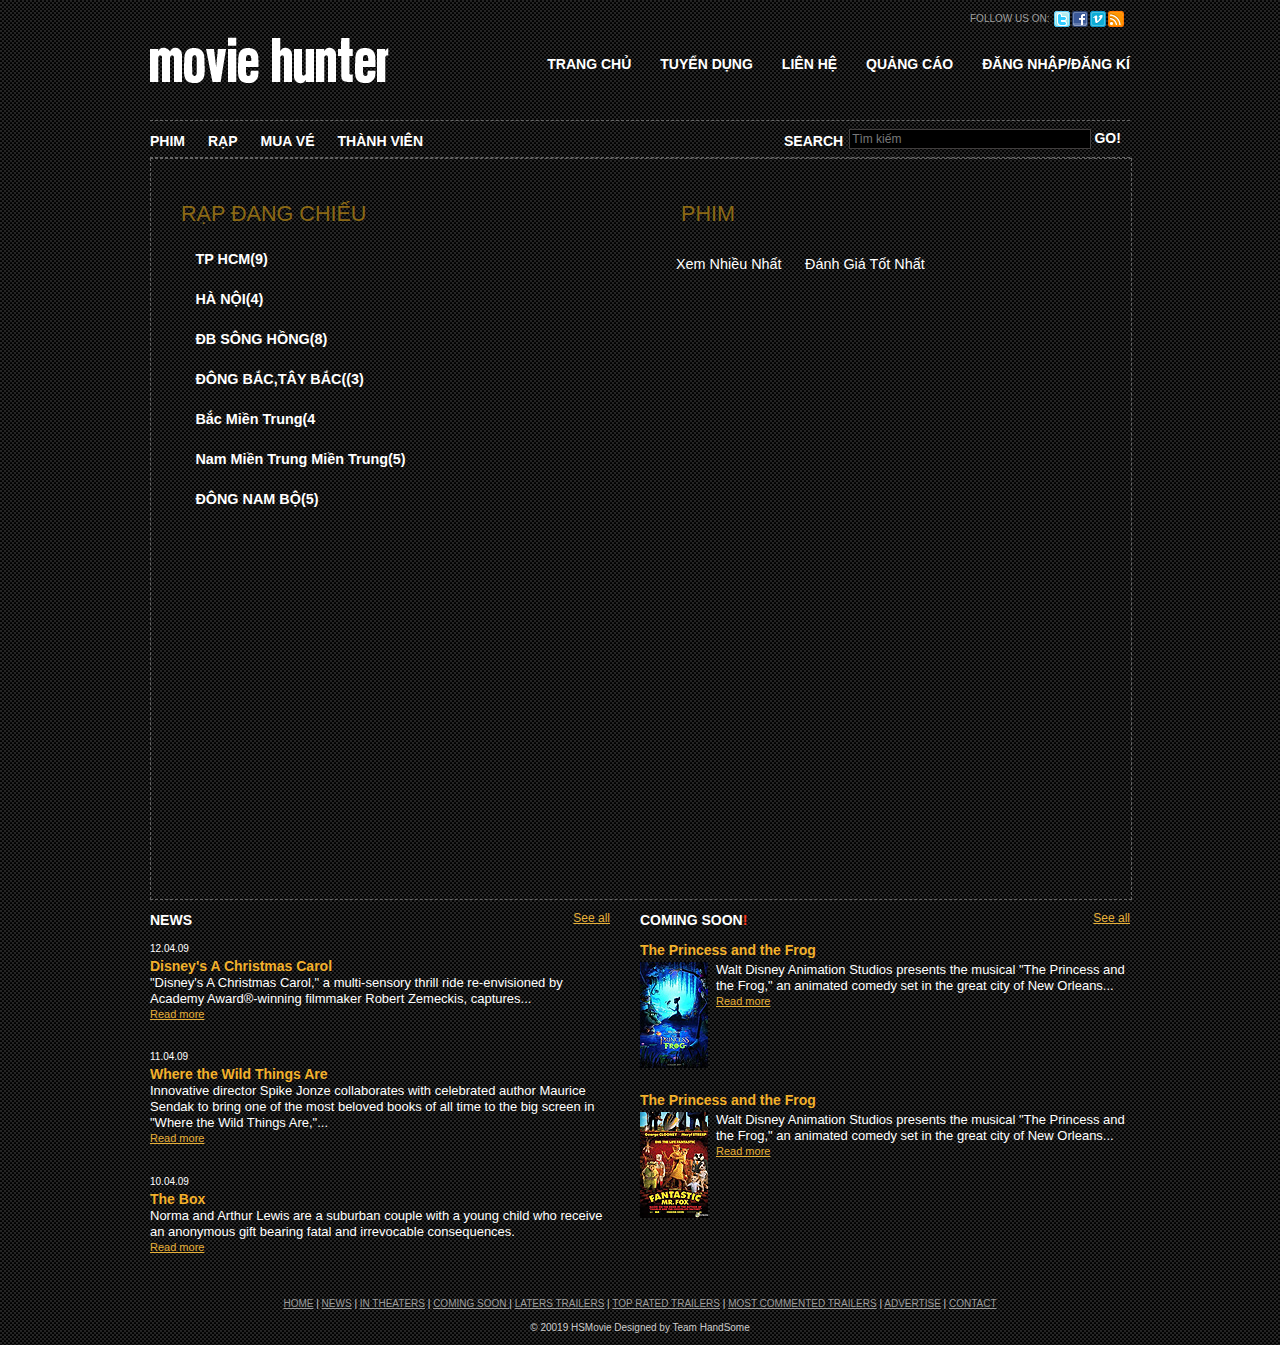
==== datve.html @ ddb80c86 "first commit" ====
<!DOCTYPE html PUBLIC "-//W3C//DTD XHTML 1.0 Transitional//EN" "http://www.w3.org/TR/xhtml1/DTD/xhtml1-transitional.dtd">
<html lang="en-US" xmlns="http://www.w3.org/1999/xhtml" dir="ltr">
<head>
	<title>HS Movie</title>
	<meta http-equiv="Content-type" content="text/html; charset=utf-8" />
	<link rel="stylesheet" href="css/style.css" type="text/css" media="all" />
	<link rel="stylesheet" href="css/datve.css" type="text/css" media="all" />
	<!--[if IE 6]>
		<link rel="stylesheet" href="css/ie6.css" type="text/css" media="all" />
	<![endif]-->
	<script type="text/javascript" src="js/jquery-1.4.2.min.js"></script>
	<script type="text/javascript" src="js/jquery-func.js"></script>
</head>
<body>
<!-- Shell -->
<div id="shell">
	<!-- Header -->
	<div id="header">
		<h1 id="logo"><a href="#">HS MOVIE </a></h1>
		<div class="social">
			<span>FOLLOW US ON:</span>
			<ul>
				
			    <li><a class="twitter" href="#">twitter</a></li>
			    <li><a class="facebook" href="#">facebook</a></li>
			    <li><a class="vimeo" href="#">vimeo</a></li>
			    <li><a class="rss" href="#">rss</a></li>
			</ul>
		</div>
		
		<!-- Navigation -->
		<div id="navigation">
			<ul>
			    
					<li><a href="/index.html">TRANG CHỦ</a></li>
			    <li><a href="#">TUYỂN DỤNG</a></li>
			    <li><a href="#">LIÊN HỆ</a></li>
				<li><a href="#">QUẢNG CÁO</a></li>
				<li><a href="#">ĐĂNG NHẬP/ĐĂNG KÍ</a></li>
			</ul>
		</div>
		<!-- end Navigation -->
		
		<!-- Sub-menu -->
		<div id="sub-navigation">
			<ul>
                <li class="dropbtn"><a href="#">PHIM</a>
                    
                </li>
                 
                <li><a href="#">RẠP</a></li>
                <li><a href="#">MUA VÉ</a></li>
			    <li><a href="#">THÀNH VIÊN</a></li>
			    
			</ul>
			<div id="search">
				<form action="home_submit" method="get" accept-charset="utf-8">
					<label for="search-field">SEARCH</label>					
					<input type="text" name="search field" value="Tìm kiếm" id="search-field" title="Enter search here" class="blink search-field"  />
					<input type="submit" value="GO!" class="search-button" />
				</form>
            </div>
          
            
		</div>
		<!-- end Sub-Menu -->
		
	</div>
	<!-- end Header -->
	
	<!-- Main -->
	<div id="main">
			<div id="content" class="container">
 
					<div id="menu1">
							<p>RẠP ĐANG CHIẾU</p>
							<ul>
								
								<li>
										<a href="#">TP HCM(9)</a>
										<ul class="sub">
												<li><a href="#">Cantavil</a></li>
												<li><a href="#">Cộng Hòa</a></li>
												<li><a href="#">Diamond</a></li>
												<li><a href="#">Gò Vấp</a></li>
												<li><a href="#">Nam Sài Gòn</a></li>
												<li><a href="#">NowZone</a></li>
												<li><a href="#">Ung Văn Khiêm</a></li>
												<li><a href="#">Phú Thọ</a></li>
												<li><a href="#">Thủ Đức</a></li>
				
										</ul>
				
								</li>
								<li>
										<a href="#">HÀ NỘI(4)</a>
										<ul class="sub">
												<li><a href="#">Hà Đông</a></li>
												<li><a href="#">Thăng Long</a></li>
												<li><a href="#">Long Biên</a></li>
												<li><a href="#">Landmark</a></li>
											
										</ul>
				
								</li>
							
								<li>
										<a href="#">ĐB SÔNG HỒNG(8)</a>
										<ul class="sub">
												<li><a href="#">Bắc Giang</a></li>
												<li><a href="#">Hải Dương</a></li>
												<li><a href="#">Hải Phòng</a></li>
												<li><a href="#">Nam Định</a></li>
												<li><a href="#">Ninh Bình</a></li>
												<li><a href="#">Phủ Lý</a></li>
												<li><a href="#">Thái Bình</a></li>
												<li><a href="#">Bắc Ninh</a></li>
										</ul>
				
								</li>
							
								<li>
										<a href="#">ĐÔNG BẮC,TÂY BẮC((3)</a>
										<ul class="sub">
												<li><a href="#">Hạ Long</a></li>
												<li><a href="#">Tuyên Quang</a></li>
												<li><a href="#">Việt Trì</a></li>
										</ul>
				
								</li>
								<li>
										<a href="#">Bắc Miền Trung(4</a>
										<ul class="sub">
												<li><a href="#">Đồng Hới</a></li>
												<li><a href="#">Huế</a></li>
												<li><a href="#">Thanh Hóa</a></li>
												<li><a href="#">Vinh</a></li>
										</ul>
				
								</li>
								<li>
										<a href="#">Nam Miền Trung Miền Trung(5)</a>
										<ul class="sub">
												<li><a href="#">Bảo Lộc</a></li>
												<li><a href="#">Đà Nẵng</a></li>
												<li><a href="#">Phan Rang</a></li>
												<li><a href="#">Phan Thiết</a></li>
												<li><a href="#">Nha Trang</a></li>
										</ul>
				
								</li>
								<li>
										<a href="#">ĐÔNG NAM BỘ(5)</a>
										<ul class="sub">
												<li><a href="#">Biên Hòa</a></li>
												<li><a href="#">Bình Dương</a></li>
												<li><a href="#">Đồng Nai</a></li>
												<li><a href="#">Tây Ninh</a></li>
												<li><a href="#">Vũng Tàu</a></li>
										</ul>
				
								</li>
					</div>
					<div id="sidebar">
						<p>PHIM</p>
						<ul id="vote">
								<li><a href="#">Xem Nhiều Nhất </a></li>
								<li><a href="#">Đánh Giá Tốt Nhất</a></li>
						</ul>
					</div>
					
				     
				 </div>
	</div>
		
		

	
		<!-- end Content -->

		<!-- NEWS -->
		<div id="news">
			<div class="head">
				<h3>NEWS</h3>
				<p class="text-right"><a href="#">See all</a></p>
			</div>
			
			<div class="content">
				<p class="date">12.04.09</p>
				<h4>Disney's A Christmas Carol</h4>
				<p>&quot;Disney's A Christmas Carol,&quot; a multi-sensory thrill ride re-envisioned by Academy Award&reg;-winning filmmaker Robert Zemeckis, captures... </p>
				<a href="#">Read more</a>
			</div>
			<div class="content">
				<p class="date">11.04.09</p>
				<h4>Where the Wild Things Are</h4>
				<p>Innovative director Spike Jonze collaborates with celebrated author Maurice Sendak to bring one of the most beloved books of all time to the big screen in &quot;Where the Wild Things Are,&quot;...</p>
				<a href="#">Read more</a>
			</div>
			<div class="content">
				<p class="date">10.04.09</p>
				<h4>The Box</h4>
				<p>Norma and Arthur Lewis are a suburban couple with a young child who receive an anonymous gift bearing fatal and irrevocable consequences.</p>
				<a href="#">Read more</a>
			</div>
		</div>
		<!-- end NEWS -->
		
		<!-- Coming -->
		<div id="coming">
			<div class="head">
				<h3>COMING SOON<strong>!</strong></h3>
				<p class="text-right"><a href="#">See all</a></p>
			</div>
			<div class="content">
				<h4>The Princess and the Frog </h4>
					<a href="#"><img src="css/images/coming-soon1.jpg" alt="coming soon" /></a>
				<p>Walt Disney Animation Studios presents the musical "The Princess and the Frog," an animated comedy set in the great city of New Orleans...</p>
				<a href="#">Read more</a>
			</div>
			<div class="cl">&nbsp;</div>
			<div class="content">
				<h4>The Princess and the Frog </h4>
					<a href="#"><img src="css/images/coming-soon2.jpg" alt="coming soon" /></a>
				<p>Walt Disney Animation Studios presents the musical "The Princess and the Frog," an animated comedy set in the great city of New Orleans...</p>
				<a href="#">Read more</a>
			</div>
			
		</div>
		<!-- end Coming -->
		<div class="cl">&nbsp;</div>
	</div>
	<!-- end Main -->

	<!-- Footer -->
	<div id="footer">
		<p>
			<a href="#">HOME</a> <span>|</span>
			<a href="#">NEWS</a> <span>|</span>
			<a href="#">IN THEATERS</a> <span>|</span>
			<a href="#">COMING SOON </a> <span>|</span>
			<a href="#">LATERS TRAILERS</a> <span>|</span>
			<a href="#">TOP RATED TRAILERS</a> <span>|</span>
			<a href="#">MOST COMMENTED TRAILERS</a> <span>|</span>
			<a href="#">ADVERTISE</a> <span>|</span>
			<a href="#">CONTACT </a>
		</p>
		<p> &copy; 20019 HSMovie  Designed by Team HandSome</p>
	</div>
	<!-- end Footer -->
</div>
<!-- end Shell -->
</body>
</html>
---- css/style.css ----
* { margin: 0; padding: 0; outline:0; }

body {
    font-size: 12px;
    line-height: 1.3;
    font-family: Arial, Helvetica, Sans-Serif;
    color: #ccc;
    background: url('images/body-bg.gif');
}

a { color: #e7b038; text-decoration: underline; cursor:pointer; }
a:hover { text-decoration: none; }
a img { border: 0; }

input, textarea, select { font-size: 12px; 
  font-family: Arial, Helvetica, sans-serif; }
textarea { overflow: auto;
 }

.cl { display: block; height: 0; font-size: 0; line-height: 0; text-indent: -4000px; clear: both; }
.notext { font-size: 0; line-height: 0; text-indent: -4000px; }

.left, .alignleft { float: left; display: inline; }
.right, .alignright { float: right; display: inline; }
.text-right { text-align:right; }

h2 { font-size:10px; color:#f2a223; font-weight:bold; }
h3 { font-size:14px; color:#fff; font-weight:bold; }
h4 { font-size:14px; color:#f3b12b; font-weight:bold; }

#shell { width:980px; margin:0 auto; }

#header { position:relative; }

h1#logo { position:absolute; top:37px; left:0; }
h1#logo a { float:left; 
  width:239px; height:49px;
   background:url('images/logo.gif') no-repeat 0 0;
    font-size: 0; 
    line-height: 0; 
    text-indent: -4000px; }

.social { float:right;
   width:160px; 
   padding-top:11px; }
.social span { float:left; 
  display:inline; font-size:10px; 
  color:#9f9f9f; line-height:16px; padding-right:5px; }
.social ul { list-style:none; }
.social ul li { float:left; display:inline; width:16px; padding-right:2px;  }
.social ul li a { float:left; display:inline; width:16px; height:16px; background:url('images/social.gif') no-repeat 0 0; font-size: 0; line-height: 0; text-indent: -4000px; }
.social ul li a.facebook { background-position:-18px 0; }
.social ul li a.vimeo { background-position:-36px 0; }
.social ul li a.rss { background-position:-54px 0; }

#navigation { float:right; clear:right; padding-top:28px; padding-bottom:47px; }
#navigation ul { list-style:none; }
#navigation ul li { float:left; display:inline; padding-left:29px;  }
#navigation ul li a { font-size:14px; font-weight:bold; color:#fff; text-decoration:none; }
#navigation ul li a.active,
#navigation ul li a:hover { color:#d91d2a; }

#sub-navigation { display:block; clear:right; border-top:1px dashed #666; border-bottom:1px dashed #666; padding:8px 0;  }
#sub-navigation ul {
     list-style:none; 

}


#sub-navigation ul li {
     float:left; 
     display:inline;
      padding-right:23px;  
    }
#sub-navigation ul li a { 
    font-size:14px; 
    font-weight:bold; color:#fff; 
    line-height:24px; text-decoration:none; 
}
#sub-navigation ul li a:hover { text-decoration:underline; }


  
  
  
 


#search { width:346px; margin:0 0 0 auto; }
#search label { float:left; display:inline; font-size:14px; font-weight:bold; color:#fff; line-height:24px; padding-right:6px; }
#search .search-field { width:238px; border: 1px solid #413e3e; background:#000; color:#787878; padding:2px 0 2px 2px; }
#search .search-button { font-size:14px; font-weight:bold; border:0; background:none; color:#fff;   cursor:pointer; }

#main { border-bottom:1px dashed #413e3e; }
#content {  }

.box { width:980px; border-bottom:1px dashed #413e3e; padding-bottom:21px; }

.box .head { width:980px; padding-top:14px; padding-bottom:11px; }
.box .head h2 { float:left; display:inline; }

.box .movie { width:152px; float:left; padding-right:12px; }
.movie-image { float:left; width:152px; height:214px; position:relative; }
.movie-image img { width:152px; height:214px; }
.movie-image a { float: left; display: inline; width:152px; height:214px; position: relative; z-index: 2; }
.play { position: absolute; top: 0; left: 0; width:152px; height:214px; background: url('images/image-hover.png'); display:block; z-index: 5; cursor:pointer; display:none; }
.movie span.name { font-weight:bold; color:#fff; font-size:14px; text-align:center; padding-top:160px; display:block; }

.box .last { padding:0; }

.rating { float:left; width:152px; padding-top:8px; }
.rating p { float:left; font-size:10px; color:#fff; font-weight:bold; }
.rating .stars { float:left; width:60px; height:11px; background:url('images/stars.gif') no-repeat 0 0; margin-left:2px;}
.rating .stars-in { width:48px; display:inline; background:url('images/stars.gif') no-repeat 0 bottom; position:absolute; height:11px; font-size: 0; line-height: 0; text-indent: -4000px;}
.comments { background:url('images/comments.gif') no-repeat 0 center; padding-left:12px; float:right; }

#news { width:460px; float:left; }
#news .head { width:460px; padding-top:11px; padding-bottom:14px;  }
#news h3, #coming h3 { float:left;  }

#coming { width:490px; float:left; padding-left:30px; }
#coming .head { width:490px; padding-top:11px; padding-bottom:14px;  }
#coming .head strong { color:#ff361a; }
#coming .content { min-height:130px; height: auto !important; height:130px; padding-bottom:20px; }
#coming .content h4 { padding-bottom:3px; }

.content { padding-bottom:28px; }
.content .date { font-size:10px; color:#fff; }
.content img { float:left; width:68px; padding-right:8px; }
.content p { font-size:13px; color:#fff; line-height:16px; }
.content a { font-size:11px;  }

#footer { padding:15px 0 0 0; }
#footer p { text-align:center; font-size:10px; padding-bottom:11px; }
#footer a { color:#9c9c9c; font-size:10px; }
#footer a:hover { color:#e44400; text-decoration:none; }

#footer a:hover.designby { color:#9c9c9c; text-decoration:none; }
---- css/datve.css ----
#main{
    font-size: 1.2em;
    color:white;
    border: 1px dashed #666;
    min-height: 700px;
    padding: 20px;
    line-height: 50px;
    float:left

}
#main p{
    font-size:1.5em;
    color: #8B6914;
    line-height: 50px;
}
.container {
    width: 920px;
    
    padding: 10px;
 }
 #menu1 {
    width: 500px;
    height: 550px;
    
    float: left;
 }
 #sidebar {
    width: 420px;
    height: 150px;
   
    
    float: right;
   }

/*
#menu ul {
    list-style-type: none;
    background: green;
    text-align:center;
  }
  
  #menu1 ul li {
    color: white;
    display: inline-table;
    width: 130px;
    height: 40px;
    line-height: 30px;
    position: relative;
    font-size: 1em;
  }
  
  #menu1 ul li a {
    color: white;
    text-decoration: none;
    display: block;
  }
  
  #menu1 ul li a:hover {
    background: #f1f1f1;
    color: #666;
  }
  
  #menu1 ul li > .sub {
    display: none;
    position: absolute;
  }
  
  #menu1 ul li:hover .sub {
    display: block;
  } */
  #menu1 ul {
  
    width: 250px;
    padding: 0;
    list-style-type: none;
    text-align: left;
   }
   #menu1 li {
    width: auto;
    height: 40px;
    line-height: 40px;
    
    padding: 0 1em;
   }
   #menu1 li a {
    text-decoration: none;
    color: white;
    font-weight: bold;
    display: block;
   }
   #menu1 li:hover {
    background: #666;
   }
   #menu1 ul li {
    position: relative;
   }
   #menu1 .sub {
    position: absolute;
    left: 250px;
    top: 0;
    display: none;
   }
 
   #menu1 li:hover .sub {
    display: block;
   }
   #vote li {
    color: #f1f1f1;
    display: inline-block;
    width: 130px;
    height: 40px;
    line-height: 40px;
    margin-left: -5px;
  }
   #vote a {
    text-decoration: none;
    color: #fff;
    display: block;
  }
  #vote a:hover {
    background: #F1F1F1;
    color: #333;
  }
---- css/ie6.css ----
.play { background-image: none; filter: progid:DXImageTransform.Microsoft.AlphaImageLoader(src='css/images/image-hover.png', sizingMethod='image'); }
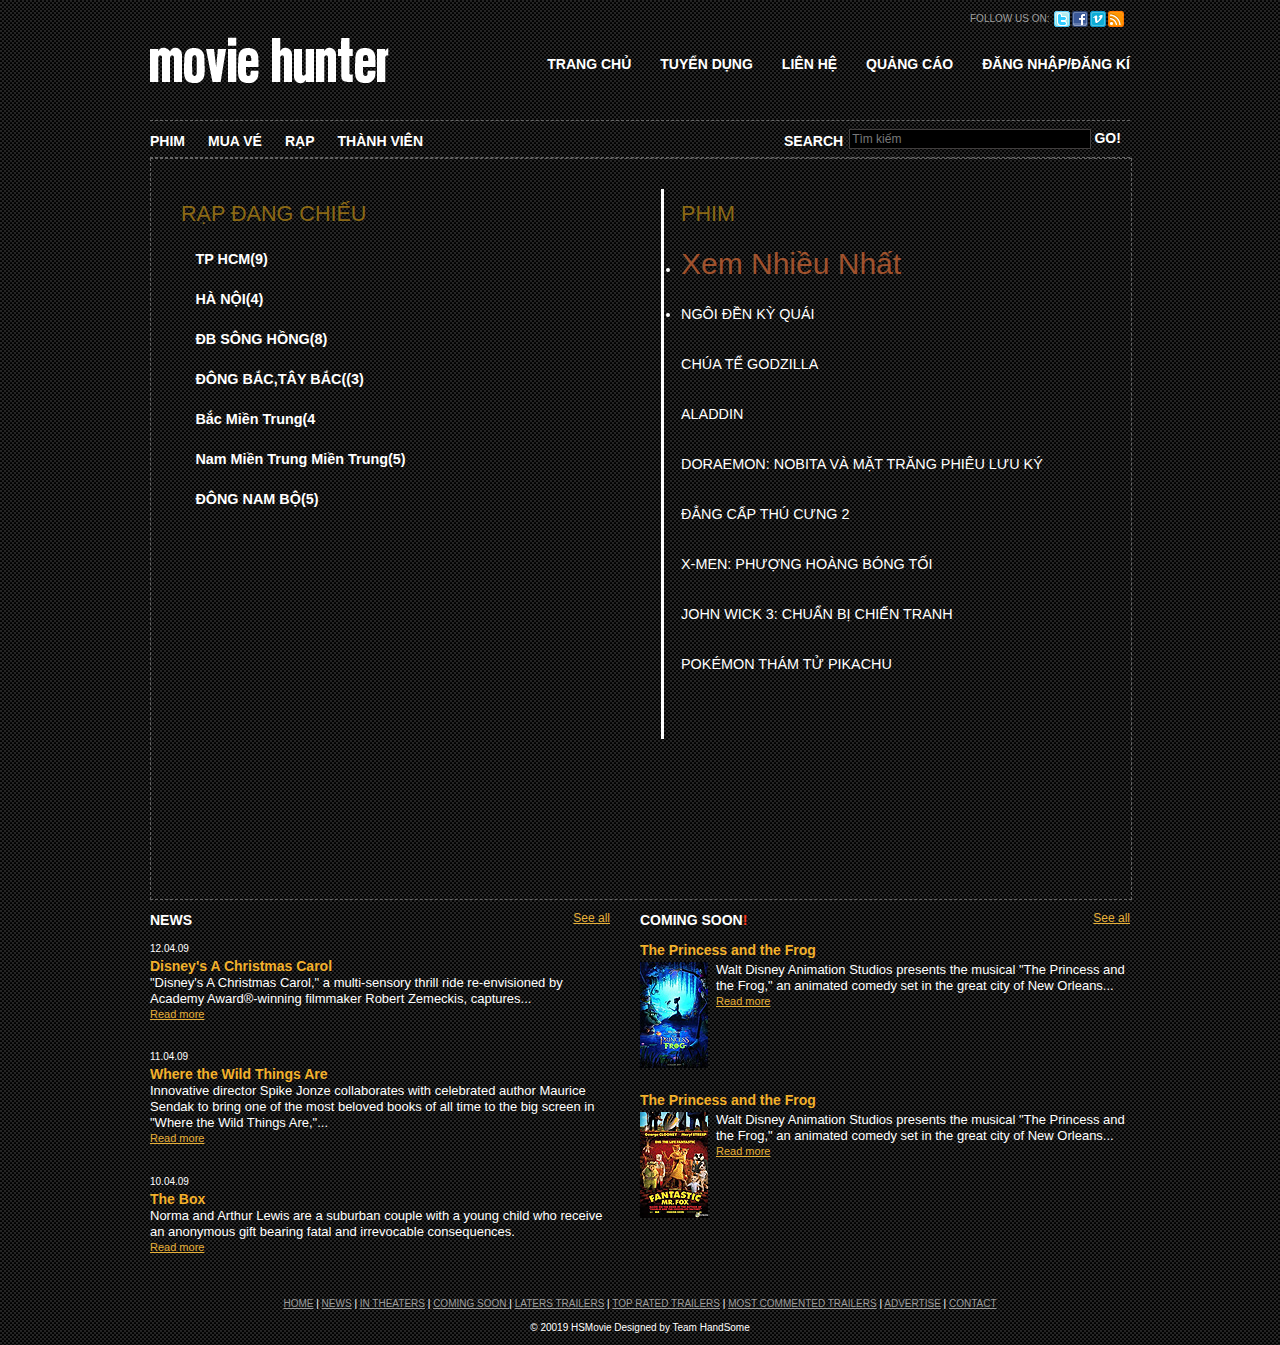
==== commit 882b2d4b: "datve" ====
--- a/datve.html
+++ b/datve.html
@@ -1,5 +1,7 @@
-<!DOCTYPE html PUBLIC "-//W3C//DTD XHTML 1.0 Transitional//EN" "http://www.w3.org/TR/xhtml1/DTD/xhtml1-transitional.dtd">
+<!DOCTYPE html
+	PUBLIC "-//W3C//DTD XHTML 1.0 Transitional//EN" "http://www.w3.org/TR/xhtml1/DTD/xhtml1-transitional.dtd">
 <html lang="en-US" xmlns="http://www.w3.org/1999/xhtml" dir="ltr">
+
 <head>
 	<title>HS Movie</title>
 	<meta http-equiv="Content-type" content="text/html; charset=utf-8" />
@@ -11,171 +13,196 @@
 	<script type="text/javascript" src="js/jquery-1.4.2.min.js"></script>
 	<script type="text/javascript" src="js/jquery-func.js"></script>
 </head>
+
 <body>
-<!-- Shell -->
-<div id="shell">
-	<!-- Header -->
-	<div id="header">
-		<h1 id="logo"><a href="#">HS MOVIE </a></h1>
-		<div class="social">
-			<span>FOLLOW US ON:</span>
-			<ul>
-				
-			    <li><a class="twitter" href="#">twitter</a></li>
-			    <li><a class="facebook" href="#">facebook</a></li>
-			    <li><a class="vimeo" href="#">vimeo</a></li>
-			    <li><a class="rss" href="#">rss</a></li>
-			</ul>
-		</div>
-		
-		<!-- Navigation -->
-		<div id="navigation">
-			<ul>
-			    
-					<li><a href="/index.html">TRANG CHỦ</a></li>
-			    <li><a href="#">TUYỂN DỤNG</a></li>
-			    <li><a href="#">LIÊN HỆ</a></li>
-				<li><a href="#">QUẢNG CÁO</a></li>
-				<li><a href="#">ĐĂNG NHẬP/ĐĂNG KÍ</a></li>
-			</ul>
-		</div>
-		<!-- end Navigation -->
-		
-		<!-- Sub-menu -->
-		<div id="sub-navigation">
-			<ul>
-                <li class="dropbtn"><a href="#">PHIM</a>
-                    
-                </li>
-                 
-                <li><a href="#">RẠP</a></li>
-                <li><a href="#">MUA VÉ</a></li>
-			    <li><a href="#">THÀNH VIÊN</a></li>
-			    
-			</ul>
-			<div id="search">
-				<form action="home_submit" method="get" accept-charset="utf-8">
-					<label for="search-field">SEARCH</label>					
-					<input type="text" name="search field" value="Tìm kiếm" id="search-field" title="Enter search here" class="blink search-field"  />
-					<input type="submit" value="GO!" class="search-button" />
-				</form>
-            </div>
-          
-            
-		</div>
-		<!-- end Sub-Menu -->
-		
-	</div>
-	<!-- end Header -->
-	
-	<!-- Main -->
-	<div id="main">
+	<!-- Shell -->
+	<div id="shell">
+		<!-- Header -->
+		<div id="header">
+			<h1 id="logo"><a href="#">HS MOVIE </a></h1>
+			<div class="social">
+				<span>FOLLOW US ON:</span>
+				<ul>
+
+					<li><a class="twitter" href="#">twitter</a></li>
+					<li><a class="facebook" href="#">facebook</a></li>
+					<li><a class="vimeo" href="#">vimeo</a></li>
+					<li><a class="rss" href="#">rss</a></li>
+				</ul>
+			</div>
+
+			<!-- Navigation -->
+			<div id="navigation">
+				<ul>
+
+					<li><a href="index.html">TRANG CHỦ</a></li>
+					<li><a href="#">TUYỂN DỤNG</a></li>
+					<li><a href="#">LIÊN HỆ</a></li>
+					<li><a href="#">QUẢNG CÁO</a></li>
+					<li><a href="#">ĐĂNG NHẬP/ĐĂNG KÍ</a></li>
+				</ul>
+			</div>
+			<!-- end Navigation -->
+
+			<!-- Sub-menu -->
+			<div id="sub-navigation">
+				<ul>
+					<li class="dropbtn"><a href="#">PHIM</a>
+
+					</li>
+
+					<li><a href="#">MUA VÉ</a></li>
+					<li><a href="#">RẠP</a></li>
+					<li><a href="#">THÀNH VIÊN</a></li>
+
+				</ul>
+				<div id="search">
+					<form action="home_submit" method="get" accept-charset="utf-8">
+						<label for="search-field">SEARCH</label>
+						<input type="text" name="search field" value="Tìm kiếm" id="search-field"
+							title="Enter search here" class="blink search-field" />
+						<input type="submit" value="GO!" class="search-button" />
+					</form>
+				</div>
+
+
+			</div>
+			<!-- end Sub-Menu -->
+
+		</div>
+		<!-- end Header -->
+
+		<!-- Main -->
+		<div id="main">
 			<div id="content" class="container">
- 
-					<div id="menu1">
-							<p>RẠP ĐANG CHIẾU</p>
-							<ul>
-								
-								<li>
-										<a href="#">TP HCM(9)</a>
-										<ul class="sub">
-												<li><a href="#">Cantavil</a></li>
-												<li><a href="#">Cộng Hòa</a></li>
-												<li><a href="#">Diamond</a></li>
-												<li><a href="#">Gò Vấp</a></li>
-												<li><a href="#">Nam Sài Gòn</a></li>
-												<li><a href="#">NowZone</a></li>
-												<li><a href="#">Ung Văn Khiêm</a></li>
-												<li><a href="#">Phú Thọ</a></li>
-												<li><a href="#">Thủ Đức</a></li>
-				
-										</ul>
-				
-								</li>
-								<li>
-										<a href="#">HÀ NỘI(4)</a>
-										<ul class="sub">
-												<li><a href="#">Hà Đông</a></li>
-												<li><a href="#">Thăng Long</a></li>
-												<li><a href="#">Long Biên</a></li>
-												<li><a href="#">Landmark</a></li>
-											
-										</ul>
-				
-								</li>
-							
-								<li>
-										<a href="#">ĐB SÔNG HỒNG(8)</a>
-										<ul class="sub">
-												<li><a href="#">Bắc Giang</a></li>
-												<li><a href="#">Hải Dương</a></li>
-												<li><a href="#">Hải Phòng</a></li>
-												<li><a href="#">Nam Định</a></li>
-												<li><a href="#">Ninh Bình</a></li>
-												<li><a href="#">Phủ Lý</a></li>
-												<li><a href="#">Thái Bình</a></li>
-												<li><a href="#">Bắc Ninh</a></li>
-										</ul>
-				
-								</li>
-							
-								<li>
-										<a href="#">ĐÔNG BẮC,TÂY BẮC((3)</a>
-										<ul class="sub">
-												<li><a href="#">Hạ Long</a></li>
-												<li><a href="#">Tuyên Quang</a></li>
-												<li><a href="#">Việt Trì</a></li>
-										</ul>
-				
-								</li>
-								<li>
-										<a href="#">Bắc Miền Trung(4</a>
-										<ul class="sub">
-												<li><a href="#">Đồng Hới</a></li>
-												<li><a href="#">Huế</a></li>
-												<li><a href="#">Thanh Hóa</a></li>
-												<li><a href="#">Vinh</a></li>
-										</ul>
-				
-								</li>
-								<li>
-										<a href="#">Nam Miền Trung Miền Trung(5)</a>
-										<ul class="sub">
-												<li><a href="#">Bảo Lộc</a></li>
-												<li><a href="#">Đà Nẵng</a></li>
-												<li><a href="#">Phan Rang</a></li>
-												<li><a href="#">Phan Thiết</a></li>
-												<li><a href="#">Nha Trang</a></li>
-										</ul>
-				
-								</li>
-								<li>
-										<a href="#">ĐÔNG NAM BỘ(5)</a>
-										<ul class="sub">
-												<li><a href="#">Biên Hòa</a></li>
-												<li><a href="#">Bình Dương</a></li>
-												<li><a href="#">Đồng Nai</a></li>
-												<li><a href="#">Tây Ninh</a></li>
-												<li><a href="#">Vũng Tàu</a></li>
-										</ul>
-				
-								</li>
-					</div>
-					<div id="sidebar">
-						<p>PHIM</p>
-						<ul id="vote">
-								<li><a href="#">Xem Nhiều Nhất </a></li>
-								<li><a href="#">Đánh Giá Tốt Nhất</a></li>
-						</ul>
-					</div>
-					
-				     
-				 </div>
-	</div>
-		
-		
-
-	
+
+				<div id="menu1">
+					<p>RẠP ĐANG CHIẾU</p>
+					<ul>
+
+						<li>
+							<a href="#">TP HCM(9)</a>
+							<ul class="sub">
+								<li><a href="#">Cantavil</a></li>
+								<li><a href="#">Cộng Hòa</a></li>
+								<li><a href="#">Diamond</a></li>
+								<li><a href="#">Gò Vấp</a></li>
+								<li><a href="#">Nam Sài Gòn</a></li>
+								<li><a href="#">NowZone</a></li>
+								<li><a href="#">Ung Văn Khiêm</a></li>
+								<li><a href="#">Phú Thọ</a></li>
+								<li><a href="#">Thủ Đức</a></li>
+
+							</ul>
+
+						</li>
+						<li>
+							<a href="#">HÀ NỘI(4)</a>
+							<ul class="sub">
+								<li><a href="#">Hà Đông</a></li>
+								<li><a href="#">Thăng Long</a></li>
+								<li><a href="#">Long Biên</a></li>
+								<li><a href="#">Landmark</a></li>
+
+							</ul>
+
+						</li>
+
+						<li>
+							<a href="#">ĐB SÔNG HỒNG(8)</a>
+							<ul class="sub">
+								<li><a href="#">Bắc Giang</a></li>
+								<li><a href="#">Hải Dương</a></li>
+								<li><a href="#">Hải Phòng</a></li>
+								<li><a href="#">Nam Định</a></li>
+								<li><a href="#">Ninh Bình</a></li>
+								<li><a href="#">Phủ Lý</a></li>
+								<li><a href="#">Thái Bình</a></li>
+								<li><a href="#">Bắc Ninh</a></li>
+							</ul>
+
+						</li>
+
+						<li>
+							<a href="#">ĐÔNG BẮC,TÂY BẮC((3)</a>
+							<ul class="sub">
+								<li><a href="#">Hạ Long</a></li>
+								<li><a href="#">Tuyên Quang</a></li>
+								<li><a href="#">Việt Trì</a></li>
+							</ul>
+
+						</li>
+						<li>
+							<a href="#">Bắc Miền Trung(4</a>
+							<ul class="sub">
+								<li><a href="#">Đồng Hới</a></li>
+								<li><a href="#">Huế</a></li>
+								<li><a href="#">Thanh Hóa</a></li>
+								<li><a href="#">Vinh</a></li>
+							</ul>
+
+						</li>
+						<li>
+							<a href="#">Nam Miền Trung Miền Trung(5)</a>
+							<ul class="sub">
+								<li><a href="#">Bảo Lộc</a></li>
+								<li><a href="#">Đà Nẵng</a></li>
+								<li><a href="#">Phan Rang</a></li>
+								<li><a href="#">Phan Thiết</a></li>
+								<li><a href="#">Nha Trang</a></li>
+							</ul>
+
+						</li>
+						<li>
+							<a href="#">ĐÔNG NAM BỘ(5)</a>
+							<ul class="sub">
+								<li><a href="#">Biên Hòa</a></li>
+								<li><a href="#">Bình Dương</a></li>
+								<li><a href="#">Đồng Nai</a></li>
+								<li><a href="#">Tây Ninh</a></li>
+								<li><a href="#">Vũng Tàu</a></li>
+							</ul>
+
+						</li>
+				</div>
+				<div id="sidebar">
+					<p>PHIM</p>
+					<ul >
+						<li  id="vote"><a href="#"style="color: sienna;font-size:30px">Xem Nhiều Nhất </a>
+						<li>
+							<ul class="movie_list">
+								<li><a href="">NGÔI ĐỀN KỲ QUÁI</a></li>
+								<li><a href="">CHÚA TỂ GODZILLA</a></li>
+								<li><a href="">ALADDIN</a></li>
+								<li><a href="">DORAEMON: NOBITA VÀ MẶT TRĂNG PHIÊU LƯU KÝ</a></li>
+								<li><a href="">ĐẲNG CẤP THÚ CƯNG 2</a></li>
+								<li><a href="">X-MEN: PHƯỢNG HOÀNG BÓNG TỐI</a></li>
+								<li><a href="">JOHN WICK 3: CHUẨN BỊ CHIẾN TRANH</a></li>
+								<li><a href="">POKÉMON THÁM TỬ PIKACHU</a></li>
+								<li><a href="">AVENGERS 4: ENDGAME</a></li>
+								<li><a href="">Tất cảTHẰNG EM LÝ TƯỞNG [50K]</a></li>
+								<li><a href="">VÔ GIAN ĐẠO</a></li>
+								<li><a href="">THÁNG 5 ĐỂ DÀNH</a></li>
+								<li><a href="">TRÙM, CỚM VÀ ÁC QUỶ</a></li>
+								<li><a href="">KRASUE: NỤ HÔN MA QUÁI</a></li>
+								<li><a href="">MẸ MA THAN KHÓC LA LLORONA</a></li>
+								<li><a href="">THE INTRUDER</a></li>
+								<li><a href="">UGLY DOLLS [50K]</a></li>
+							</ul>
+						</li>
+						</li>
+
+						<!-- <li><a href="#">Đánh Giá Tốt Nhất</a></li> -->
+					</ul>
+				</div>
+
+
+			</div>
+		</div>
+
+
+
+
 		<!-- end Content -->
 
 		<!-- NEWS -->
@@ -184,28 +211,32 @@
 				<h3>NEWS</h3>
 				<p class="text-right"><a href="#">See all</a></p>
 			</div>
-			
+
 			<div class="content">
 				<p class="date">12.04.09</p>
 				<h4>Disney's A Christmas Carol</h4>
-				<p>&quot;Disney's A Christmas Carol,&quot; a multi-sensory thrill ride re-envisioned by Academy Award&reg;-winning filmmaker Robert Zemeckis, captures... </p>
+				<p>&quot;Disney's A Christmas Carol,&quot; a multi-sensory thrill ride re-envisioned by Academy
+					Award&reg;-winning filmmaker Robert Zemeckis, captures... </p>
 				<a href="#">Read more</a>
 			</div>
 			<div class="content">
 				<p class="date">11.04.09</p>
 				<h4>Where the Wild Things Are</h4>
-				<p>Innovative director Spike Jonze collaborates with celebrated author Maurice Sendak to bring one of the most beloved books of all time to the big screen in &quot;Where the Wild Things Are,&quot;...</p>
+				<p>Innovative director Spike Jonze collaborates with celebrated author Maurice Sendak to bring one of
+					the most beloved books of all time to the big screen in &quot;Where the Wild Things Are,&quot;...
+				</p>
 				<a href="#">Read more</a>
 			</div>
 			<div class="content">
 				<p class="date">10.04.09</p>
 				<h4>The Box</h4>
-				<p>Norma and Arthur Lewis are a suburban couple with a young child who receive an anonymous gift bearing fatal and irrevocable consequences.</p>
+				<p>Norma and Arthur Lewis are a suburban couple with a young child who receive an anonymous gift bearing
+					fatal and irrevocable consequences.</p>
 				<a href="#">Read more</a>
 			</div>
 		</div>
 		<!-- end NEWS -->
-		
+
 		<!-- Coming -->
 		<div id="coming">
 			<div class="head">
@@ -214,18 +245,20 @@
 			</div>
 			<div class="content">
 				<h4>The Princess and the Frog </h4>
-					<a href="#"><img src="css/images/coming-soon1.jpg" alt="coming soon" /></a>
-				<p>Walt Disney Animation Studios presents the musical "The Princess and the Frog," an animated comedy set in the great city of New Orleans...</p>
+				<a href="#"><img src="css/images/coming-soon1.jpg" alt="coming soon" /></a>
+				<p>Walt Disney Animation Studios presents the musical "The Princess and the Frog," an animated comedy
+					set in the great city of New Orleans...</p>
 				<a href="#">Read more</a>
 			</div>
 			<div class="cl">&nbsp;</div>
 			<div class="content">
 				<h4>The Princess and the Frog </h4>
-					<a href="#"><img src="css/images/coming-soon2.jpg" alt="coming soon" /></a>
-				<p>Walt Disney Animation Studios presents the musical "The Princess and the Frog," an animated comedy set in the great city of New Orleans...</p>
-				<a href="#">Read more</a>
-			</div>
-			
+				<a href="#"><img src="css/images/coming-soon2.jpg" alt="coming soon" /></a>
+				<p>Walt Disney Animation Studios presents the musical "The Princess and the Frog," an animated comedy
+					set in the great city of New Orleans...</p>
+				<a href="#">Read more</a>
+			</div>
+
 		</div>
 		<!-- end Coming -->
 		<div class="cl">&nbsp;</div>
@@ -245,10 +278,11 @@
 			<a href="#">ADVERTISE</a> <span>|</span>
 			<a href="#">CONTACT </a>
 		</p>
-		<p> &copy; 20019 HSMovie  Designed by Team HandSome</p>
+		<p> &copy; 20019 HSMovie Designed by Team HandSome</p>
 	</div>
 	<!-- end Footer -->
-</div>
-<!-- end Shell -->
+	</div>
+	<!-- end Shell -->
 </body>
+
 </html>--- a/css/style.css
+++ b/css/style.css
@@ -4,7 +4,7 @@
     font-size: 12px;
     line-height: 1.3;
     font-family: Arial, Helvetica, Sans-Serif;
-    color: #ccc;
+    color: white;
     background: url('images/body-bg.gif');
 }
 
@@ -108,12 +108,11 @@
 
 .box .last { padding:0; }
 
-.rating { float:left; width:152px; padding-top:8px; }
+/* .rating { float:left; width:152px; padding-top:8px; }
 .rating p { float:left; font-size:10px; color:#fff; font-weight:bold; }
 .rating .stars { float:left; width:60px; height:11px; background:url('images/stars.gif') no-repeat 0 0; margin-left:2px;}
-.rating .stars-in { width:48px; display:inline; background:url('images/stars.gif') no-repeat 0 bottom; position:absolute; height:11px; font-size: 0; line-height: 0; text-indent: -4000px;}
-.comments { background:url('images/comments.gif') no-repeat 0 center; padding-left:12px; float:right; }
-
+.rating .stars-in { width:48px; display:inline; background:url('images/stars.gif') no-repeat 0 bottom; position:absolute; height:11px; font-size: 0; line-height: 0; text-indent: -4000px;} */
+.button btn-booking { background:url('images/muave.jpg' ) no-repeat; }
 #news { width:460px; float:left; }
 #news .head { width:460px; padding-top:11px; padding-bottom:14px;  }
 #news h3, #coming h3 { float:left;  }
--- a/css/datve.css
+++ b/css/datve.css
@@ -1,123 +1,144 @@
- #main{
-    font-size: 1.2em;
-    color:white;
-    border: 1px dashed #666;
-    min-height: 700px;
-    padding: 20px;
-    line-height: 50px;
-    float:left
+#main{
+  font-size: 1.2em;
+  color:white;
+  border: 1px dashed #666;
+  min-height: 700px;
+  padding: 20px;
+  line-height: 50px;
+  float:left
 
 }
 #main p{
-    font-size:1.5em;
-    color: #8B6914;
-    line-height: 50px;
+  font-size:1.5em;
+  color: #8B6914;
+  line-height: 50px;
 }
 .container {
-    width: 920px;
-    
-    padding: 10px;
+  width: 920px;
+  
+  padding: 10px;
+}
+#menu1 {
+  width: 480px;
+  height: 550px;
+  float: left;
+  border-right-style: solid;
+  border-right-width: 1
+}
+#sidebar {
+  width: 420px;
+  height: 150px;
+ 
+  
+  float: right;
  }
- #menu1 {
-    width: 500px;
-    height: 550px;
-    
-    float: left;
- }
- #sidebar {
-    width: 420px;
-    height: 150px;
-   
-    
-    float: right;
-   }
 
 /*
 #menu ul {
-    list-style-type: none;
-    background: green;
-    text-align:center;
-  }
+  list-style-type: none;
+  background: green;
+  text-align:center;
+}
+
+#menu1 ul li {
+  color: white;
+  display: inline-table;
+  width: 130px;
+  height: 40px;
+  line-height: 30px;
+  position: relative;
+  font-size: 1em;
+}
+
+#menu1 ul li a {
+  color: white;
+  text-decoration: none;
+  display: block;
+}
+
+#menu1 ul li a:hover {
+  background: #f1f1f1;
+  color: #666;
+}
+
+#menu1 ul li > .sub {
+  display: none;
+  position: absolute;
+}
+
+#menu1 ul li:hover .sub {
+  display: block;
+} */
+#menu1 ul {
+
+  width: 250px;
+  padding: 0;
+  list-style-type: none;
+  text-align: left;
+ }
+ #menu1 li {
+  width: auto;
+  height: 40px;
+  line-height: 40px;
   
-  #menu1 ul li {
-    color: white;
-    display: inline-table;
-    width: 130px;
-    height: 40px;
-    line-height: 30px;
-    position: relative;
-    font-size: 1em;
-  }
+  padding: 0 1em;
+ }
+ #menu1 li a {
+  text-decoration: none;
+  color: white;
+  font-weight: bold;
+  display: block;
+ }
+ #menu1 li:hover {
+  background: #666;
+ }
+ #menu1 ul li {
+  position: relative;
+ }
+ #menu1 .sub {
+  position: absolute;
+  left: 250px;
+  top: 0;
+  display: none;
+ }
+
+ #menu1 li:hover .sub {
+  display: block;
+ }
+ #vote li {
+  color: #f1f1f1;
+  display: inline-block;
+  padding: 35;
+  line-height: 40px;
+  margin-left: -5px;
+  text-decoration:none;
+}
+ #vote a {
+  text-decoration: none;
+  color: #fff;
+  display: block;
+}
+#vote a:hover {
+
+  color: #333;
+  text-decoration:none;
+}
+
+#vote li ul{
+  color:white;
   
-  #menu1 ul li a {
-    color: white;
-    text-decoration: none;
-    display: block;
-  }
+}
+.movie_list{
   
-  #menu1 ul li a:hover {
-    background: #f1f1f1;
-    color: #666;
-  }
-  
-  #menu1 ul li > .sub {
-    display: none;
-    position: absolute;
-  }
-  
-  #menu1 ul li:hover .sub {
-    display: block;
-  } */
-  #menu1 ul {
-  
-    width: 250px;
-    padding: 0;
-    list-style-type: none;
-    text-align: left;
-   }
-   #menu1 li {
-    width: auto;
-    height: 40px;
-    line-height: 40px;
-    
-    padding: 0 1em;
-   }
-   #menu1 li a {
-    text-decoration: none;
-    color: white;
-    font-weight: bold;
-    display: block;
-   }
-   #menu1 li:hover {
-    background: #666;
-   }
-   #menu1 ul li {
-    position: relative;
-   }
-   #menu1 .sub {
-    position: absolute;
-    left: 250px;
-    top: 0;
-    display: none;
-   }
  
-   #menu1 li:hover .sub {
-    display: block;
-   }
-   #vote li {
-    color: #f1f1f1;
-    display: inline-block;
-    width: 130px;
-    height: 40px;
-    line-height: 40px;
-    margin-left: -5px;
-  }
-   #vote a {
-    text-decoration: none;
-    color: #fff;
-    display: block;
-  }
-  #vote a:hover {
-    background: #F1F1F1;
-    color: #333;
-  }+  text-decoration:none;
+  overflow: auto;
+  height: 400px;
+  color:white;
+}
+.movie_list li a{
+  color:white;
+  text-decoration:none;
+}
+
+
